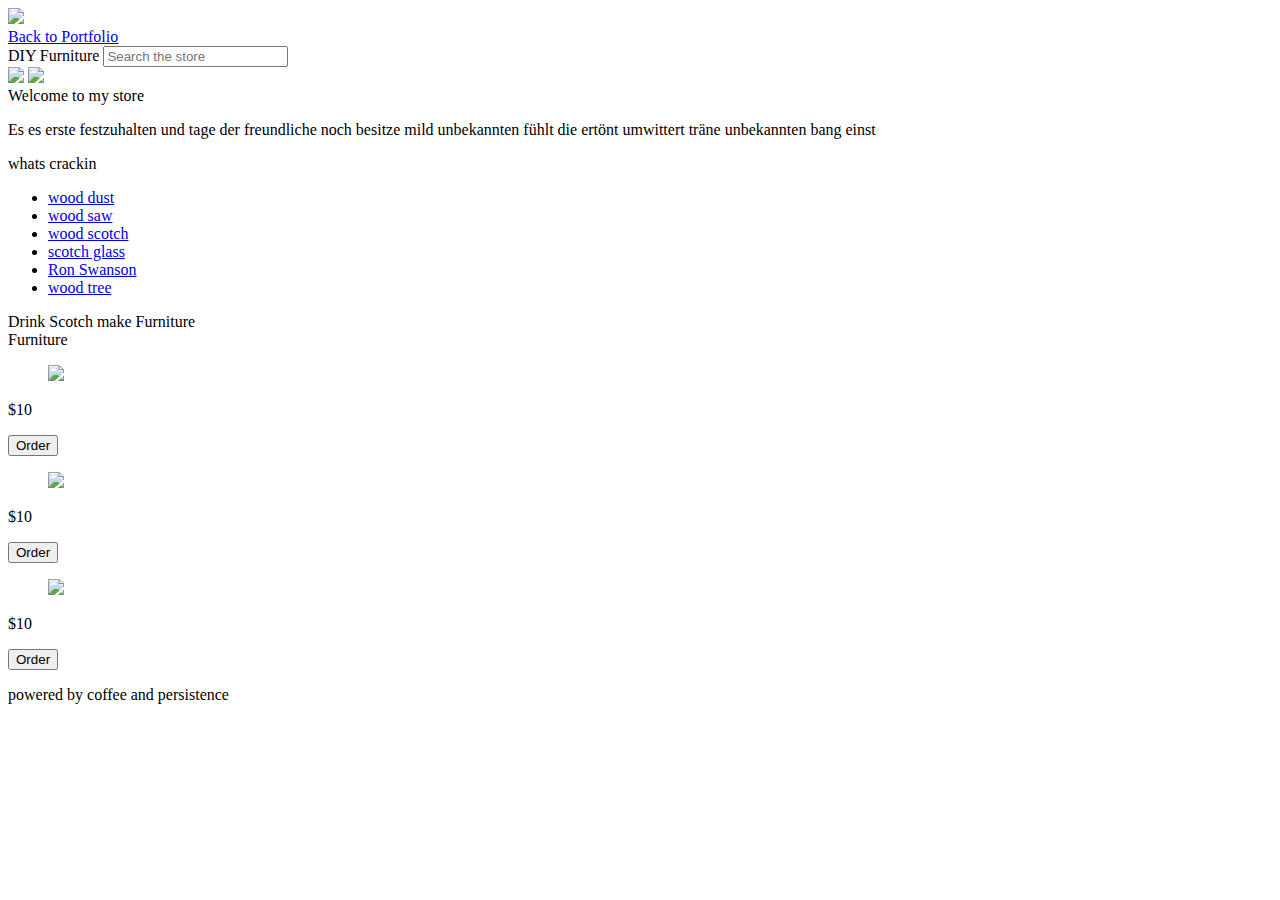
==== StoreApp/index.html @ 096f7ab7 "changed path for portfolio store app" ====
﻿<!DOCTYPE html>
<html>
<head>
    <title>DIY Furniture Store</title>
    <link rel="stylesheet" type="text/css" href="main.css" />
</head>
<body>

    <!--HEADER -->
    <header id="main-header">

        <!--logo-->
        <div id="header-logo">
            <img class="logo" src="img/3dprinted.jpg" />
        </div>
        <div id="getBack">
            <a href="http://localhost:61604/index.html">Back to Portfolio</a>
        </div>

        <!--title-->
        <span id="header-name">DIY Furniture</span>

        <!--search-->
        <input type="search" id="search" placeholder="Search the store" />

    </header>


    <!--Banner-->
    <section id="banner">
        <div>
            <img id="main-image" src="img/multiseats.jpg" />
            <img id="sec-image" src="img/seat1.jpg" />
        </div>


    </section>

    <!--WELCOME-->
    <section id="welcome">
        <header id="welcomeheader">Welcome to my store</header>
        <p>
            Es es erste festzuhalten und tage der freundliche noch besitze mild unbekannten fühlt die ertönt
            umwittert träne unbekannten bang einst
        </p>
    </section>

    <!--RECENT NEWS-->
    <article id="recent-news">
        <header>whats crackin</header>
        <ul>
            <li><a href="#">wood dust</a></li>
            <li><a href="#">wood saw</a></li>
            <li><a href="#">wood scotch</a></li>
            <li><a href="#">scotch glass</a></li>
            <li><a href="#">Ron Swanson</a></li>
            <li><a href="#">wood tree</a></li>
        </ul>


    </article>



    <!--MAIN-->
    <section id="main">
        <header id="wood-header">Drink Scotch make Furniture</header>

        <header id="header-title">Furniture</header>

        <!--PRODUCTS-->
        <section class="products">
            <article class="product-article">
                <figure>
                    <img id="productpic" class="product-thumbnail" src="img/3dprinted.jpg" />
                </figure>
                <header>
                    <span class="product-name"></span>
                </header>
                <p>&#36;10</p>
                <div class="add-to-cart">
                    <button id="button">Order</button>
                </div>
            </article>
            <article class="product-article">
                <figure>
                    <img id="productpic2" class="product-thumbnail" src="img/multiseats.jpg" />
                </figure>
                <header>
                    <span class="product-name"></span>
                </header>
                <p>&#36;10</p>
                <div class="add-to-cart">
                    <button id="button">Order</button>
                </div>
            </article>
            <article class="product-article">
                <figure>
                    <img id="productpic3" class="product-thumbnail" src="img/seat1.jpg" />
                </figure>
                <header>
                    <span class="product-name"></span>
                </header>
                <p>&#36;10</p>
                <div class="add-to-cart">
                    <button id="button">Order</button>
                </div>
            </article>
        </section>
    </section>
    <!--<section id ="bottom">

        <p>come visit us </p>

    </section>-->

    <footer id="footer">
        <p>powered by coffee and persistence</p>
    </footer>

</body>



</html>
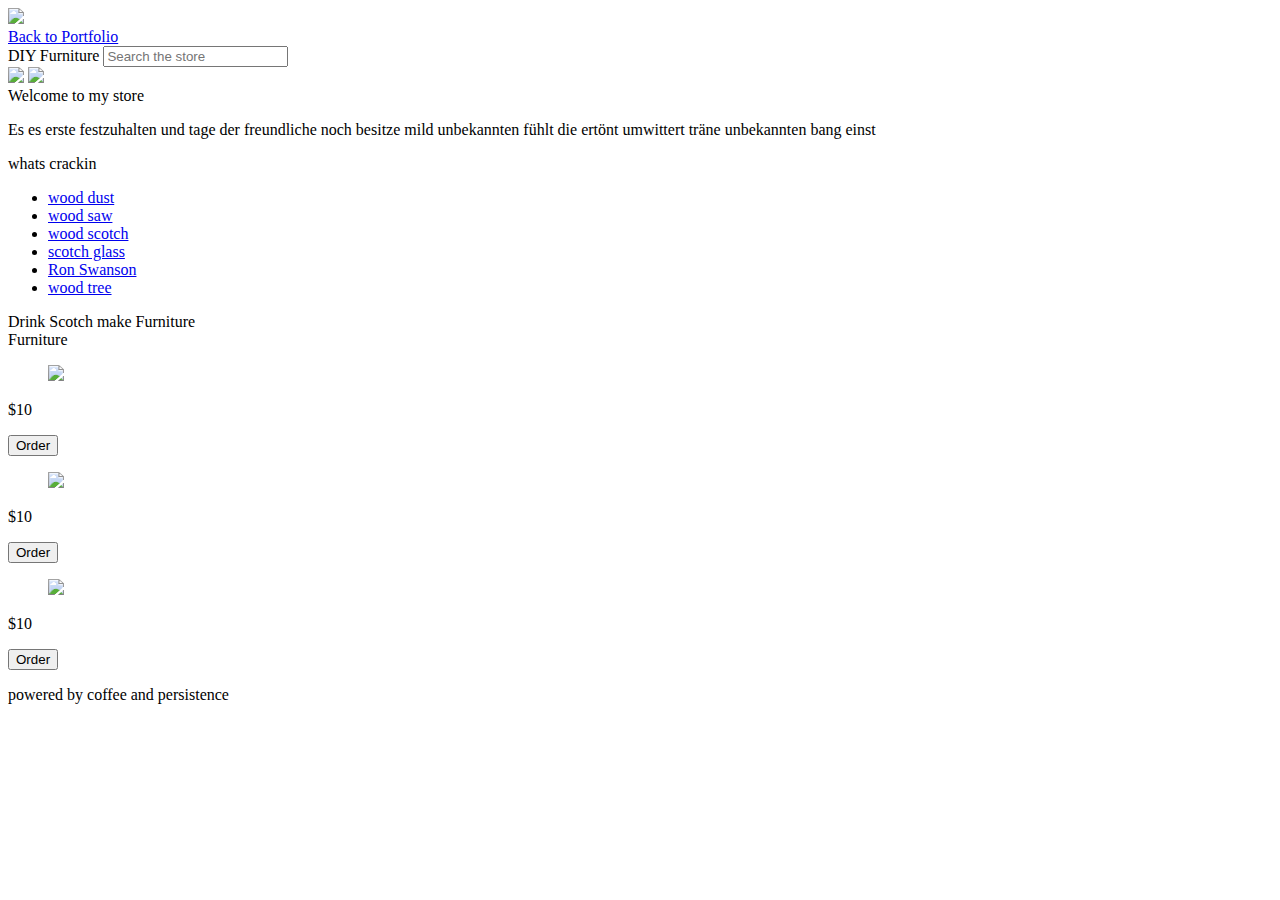
==== commit 3e3024f5: "cleaned up comments, added to portfolio" ====
--- a/StoreApp/index.html
+++ b/StoreApp/index.html
@@ -38,7 +38,7 @@
 
     <!--WELCOME-->
     <section id="welcome">
-        <header id="welcomeheader">Welcome to my store</header>
+        <header id="welcomeheader">Welcome to my store </header>
         <p>
             Es es erste festzuhalten und tage der freundliche noch besitze mild unbekannten fühlt die ertönt
             umwittert träne unbekannten bang einst
